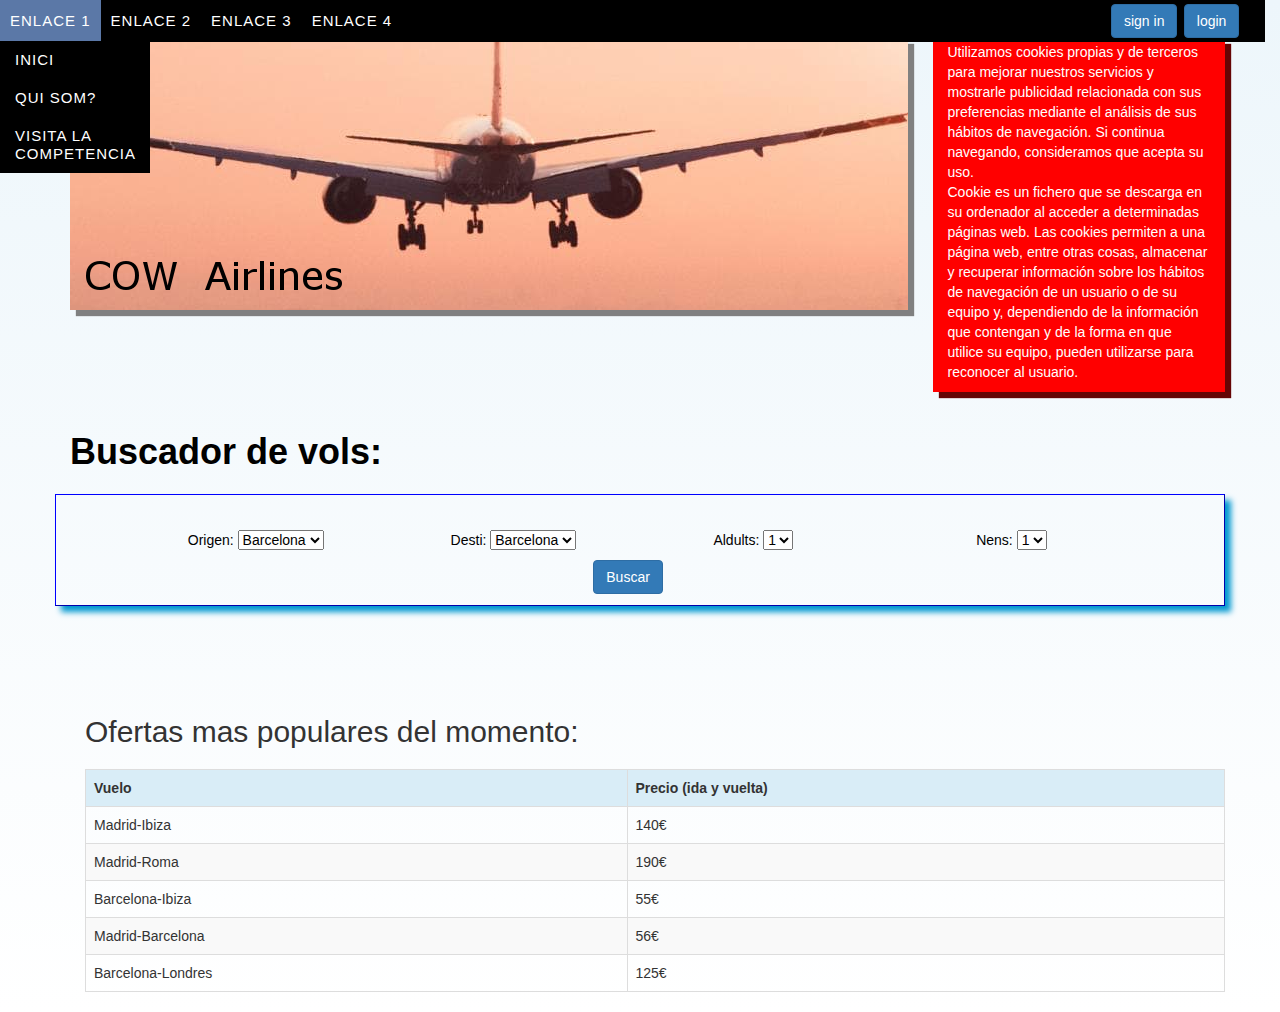
==== Entrega1_ex2/Bootstrap/index.html @ 99a5ce75 "Acabat" ====
<!DOCTYPE html> 

<html>
<head>
	<title></title>
	<meta name="viewport" content="width=device-width, user-scalable=no, initial-scale=1.0, maximum-scale=1.0, minimum-scale=1.0">
	<meta http-equiv="Content-Type" content="text/html; charset=UTF-8" />
	<link rel="stylesheet" href="css/bootstrap.min.css">
	<link rel="stylesheet" href="estils.css">
</head>
<body>

	<header>
		<div class="container">
			<div id="header" class="row">
				<div class="col-xs-12">
					<nav id="menu">
						<ul>
							 <li><a href="#">Enlace 1</a>
							 	<ul>
								 <li><a href="#">Inici</a></li>
								 <li><a href="#.html">Qui som?</a></li>
								 <li><a href="https://www.turkishairlines.com/">Visita la competencia</a></li>
								 </ul>
							 </li>
							 <li><a href="#">Enlace 2</a></li>
							 <li><a href="#">Enlace 3</a></li>
							 <li><a href="#">Enlace 4</a></li>
						</ul>
					</nav>
				</div>
				<div class="l_button">
							<button class="btn btn-primary"> login </button>
				</div>
				<div class="si_button">
							<button class="btn btn-primary">sign in</button>
				</div>
			</div>
		</div>
		<div class="clearfix visible-sm-block"></div>
	</header>
	<div class="container">
		<section class="main row">
			<article class="col-xs-12 col-sm-8 col-md-9 col-lg-9">
				<img src="Resources\plane2.png">
			</article>
			<aside class="col-xs-12 col-sm-4 col-md-3 col-lg-3">
				<p id="aside_id">Utilizamos cookies propias y de terceros para mejorar nuestros servicios y mostrarle publicidad relacionada con sus preferencias mediante el análisis de sus hábitos de navegación. Si continua navegando, consideramos que acepta su uso. <br> Cookie es un fichero que se descarga en su ordenador al acceder a determinadas páginas web. Las cookies permiten a una página web, entre otras cosas, almacenar y recuperar información sobre los hábitos de navegación de un usuario o de su equipo y, dependiendo de la información que contengan y de la forma en que utilice su equipo, pueden utilizarse para reconocer al usuario.</p>
			</aside>
		</section>
		<br>
		<div class="row">
			<div class="col-md-12">
				<h1><b>Buscador de vols:</b></h1>
			</div>
		</div>
		<div class="row">
			<div id="content">
				<form method="get" action="https://www.google.com/search">
					<div class="col-xs-12 col-sm-6 col-md-3">
						<p>Origen:
							<select name="Origen">
								<option value="Barcelona">Barcelona</option>
								<option value="Madrid">Madrid</option>
								<option value="Paris">Paris</option>
								<option value="Londres">Londres</option>
								<option value="Vic">Vic</option>
							</select>
						</p>
					</div>
					<div class="col-xs-12 col-sm-6 col-md-3">
						<p>Desti:
							<select name="Desti">
								<option value="Barcelona">Barcelona</option>
								<option value="Madrid">Madrid</option>
								<option value="Paris">Paris</option>
								<option value="Londres">Londres</option>
								<option value="Vic">Vic</option>
							</select>
						</p>
					</div>
					<div class="col-xs-6 col-sm-6 col-md-3">
						<p>Aldults:
							<select name="Adults">
								<option value="1">1</option>
								<option value="2">2</option>
								<option value="3">3</option>
								<option value="4">4</option>
								<option value="5">5</option>
							</select>
						</p>
					</div>
					<div class="col-xs-12 col-sm-6 col-md-3">
						<p>Nens:
							<select name="Nens">
								<option value="1">1</option>
								<option value="2">2</option>
								<option value="3">3</option>
								<option value="4">4</option>
								<option value="5">5</option>
							</select>
						</p>
					</div>
					<div class="s_button">
						<button class="btn btn-primary">Buscar</button>
					</div>
				</form>
			</div>
	</div>
	<div class="row">
		<div class="col-xs-12">
			<div class="container">
				<h2 id="ofert_title">Ofertas mas populares del momento: </h2>
				<div class="table-responsive">
					<table class="table table-bordered table-hover table-striped">
						<tr class="info">
							<th>Vuelo</th>
							<th>Precio (ida y vuelta)</th>
						</tr>
						<tr>
							<td>Madrid-Ibiza</th>
							<td>140&#8364</th>
						</tr>
						<tr>
							<td>Madrid-Roma</th>
							<td>190&#8364</th>
						</tr>
						<tr>
							<td>Barcelona-Ibiza</th>
							<td>55&#8364</th>
						</tr>
						<tr>
							<td>Madrid-Barcelona</th>
							<td>56&#8364</th>
						</tr>
						<tr>
							<td>Barcelona-Londres</th>
							<td>125&#8364</th>
						</tr>
					</table>
				<div>
			</div>
		</div>
	</div>

	<script src="js/jquery.js"></script>  <!--No utilitzo en aquesta practica-->
	<script src="js/bootstrap.min.js"></script>
</body>
</html>
---- Entrega1_ex2/Bootstrap/estils.css ----
body{
	background: linear-gradient(#EDF6FB, white);
}

header{
	background: black;
}

img{
	box-shadow: 6px 6px 1px grey;
}

h1{
	color: black;
}


aside{
	background: red;
	box-shadow: 6px 6px 1px #650505;
}

.l_button{
	float: right;
	margin-right: 2%;
	margin-top: 0.25%;
	z-index: 2;
}

.si_button{
	float: right;
	margin-right: 0.5%;
	margin-top: 0.25%;
	z-index: 2;
}

#aside_id{
	color: white;
	margin-top: 1.5%;
}

.container{
	margin-top: 1.5%;
}

p{
	color: black;
}

form{
	margin-top: 3%;
	margin-bottom: 1%;
	margin-left: 10%;
}

.s_button{
	margin-left: 40%;
}

#content{
	margin-top: 1%; /* Pone un margen invisible sobre el div*/
	height:100%;
	width: 100%;
	overflow:auto;
	border: 1px blue outset;
	box-shadow: 6px 6px 6px #0098D0;
	
 }

#ofert_title{
	margin-top: 8%;
}

table{
	margin-top: 1%;
}

nav{
	z-index: 1;
	position: fixed;
}

div#header{
		position:absolute;
		top:0;
		left:0;
		width:100%;
		height:42px;
		background-color: black;
		color:#FFFFFF;
		z-index: 1;
		position: fixed;
	}

/*Codi del menu desplegabe*/
	#menu ul {
		 list-style:none;
		 margin:0;
		 padding:0;
	}

	/* items del menu */

	#menu ul li {
		 background-color:black;
	}

	/* enllaços del menu */

	#menu ul a {
		 display:block;
		 color:#fff;
		 text-decoration:none;
		 font-weight:400;
		 font-size:15px;
		 padding:10px;
		 font-family:"HelveticaNeue", "Helvetica Neue", Helvetica, Arial, sans-serif;
		 text-transform:uppercase;
		 letter-spacing:1px;
	}

	/* items del menu */

	#menu ul li {
		 position:relative;
		 float:left;
		 margin:0;
		 padding:0;
	}

	/* efecte al passar el boto per sobre */

	#menu ul li:hover {
	 	background:#5b78a7;
	}

	#menu ul ul {
		display:none;
		position:absolute;
		top:100%;
		left:0;
		background:#eee;
		padding:0;
	}

	/* items del menu desplegable */

	#menu ul ul li {
		float:none;
		width:150px
	}

	/*enllaços dels items del menu desplegable */

	#menu ul ul a {
		line-height:120%;
		padding:10px 15px;
	}

	/* items del menu desplegable al passar el ratolí */

	#menu ul li:hover > ul {
		display:block;
	}
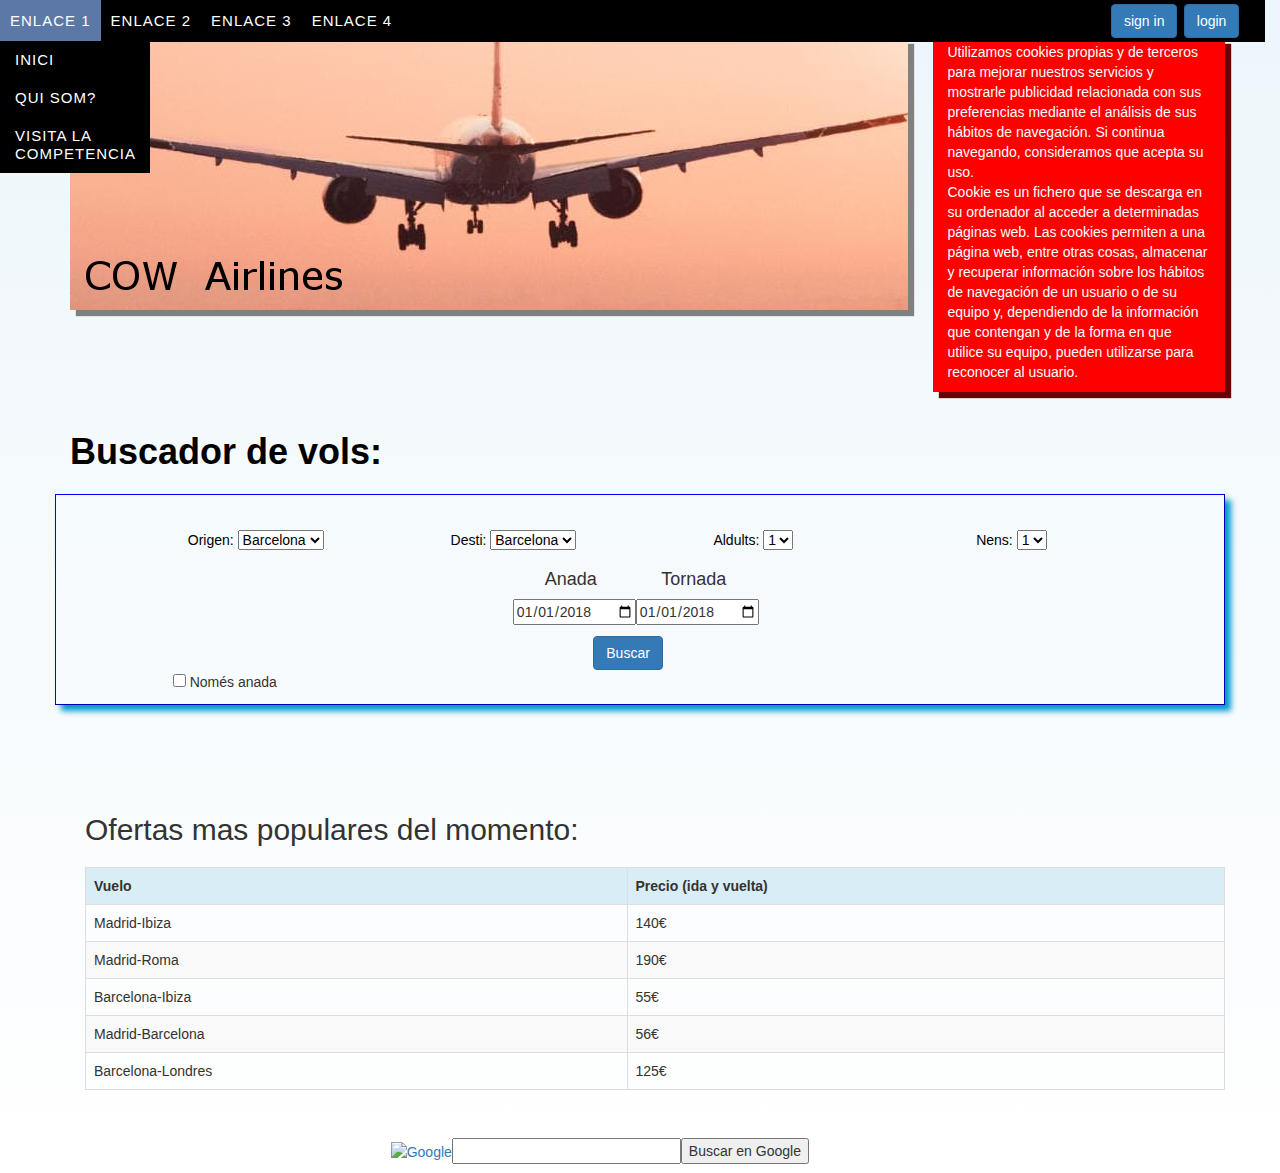
==== commit f92933aa: "Web bootstrap acabada" ====
--- a/Entrega1_ex2/Bootstrap/index.html
+++ b/Entrega1_ex2/Bootstrap/index.html
@@ -42,7 +42,7 @@
 	<div class="container">
 		<section class="main row">
 			<article class="col-xs-12 col-sm-8 col-md-9 col-lg-9">
-				<img src="Resources\plane2.png">
+				<img id="mainImage" src="Resources\plane2.png">
 			</article>
 			<aside class="col-xs-12 col-sm-4 col-md-3 col-lg-3">
 				<p id="aside_id">Utilizamos cookies propias y de terceros para mejorar nuestros servicios y mostrarle publicidad relacionada con sus preferencias mediante el análisis de sus hábitos de navegación. Si continua navegando, consideramos que acepta su uso. <br> Cookie es un fichero que se descarga en su ordenador al acceder a determinadas páginas web. Las cookies permiten a una página web, entre otras cosas, almacenar y recuperar información sobre los hábitos de navegación de un usuario o de su equipo y, dependiendo de la información que contengan y de la forma en que utilice su equipo, pueden utilizarse para reconocer al usuario.</p>
@@ -101,9 +101,30 @@
 							</select>
 						</p>
 					</div>
+					<div class="calendar" class="container">
+						<table bgcolor="#FFFFFF" cellspacing="0" cellpadding="0" border="0">
+						  	<tr>
+						    	<td class="cal_text">
+						    		<h4>Anada</h4>
+						    	</td>
+						    	<td class="cal_text">
+						    		<h4>Tornada</h4>
+						    	</td>
+						  	</tr>
+						  	<tr>
+						    	<td>
+						    		<input id="tornada" type="date" value="2018-01-01">
+						    	</td>
+						    	<td>
+						    		<input id="tornada" type="date" value="2018-01-01">
+						    	</td>
+						  	</tr>
+						</table>
+					</div>
 					<div class="s_button">
-						<button class="btn btn-primary">Buscar</button>
+						<button class="btn btn-primary" type="submit">Buscar</button>
 					</div>
+					<input type="checkbox" name="only_go" value="go"> Només anada<br>
 				</form>
 			</div>
 	</div>
@@ -142,8 +163,24 @@
 			</div>
 		</div>
 	</div>
-
+	<div id="busqueda" class="row" class="col-xs-12 col-sm-12 col-md-12">
+		<form method="get" action="http://www.google.com/custom">
+			<table bgcolor="#FFFFFF" cellspacing="0" cellpadding="0" border="0">
+			  <tr>
+			    <td><a href="http://www.google.com/custom/">
+			    <img src="http://www.google.com/logos/Logo_40wht.gif" border="0" alt="Google" align="absmiddle">
+			    </a>
+			    </td><td>
+			    <input type="text" name="q" size="25" maxlength="255" value="">
+			    </td><td>
+			    <input type="submit" name="btnG" value="Buscar en Google">
+			    </td>
+			  </tr>
+			</table>
+		</form>
+	</div>
 	<script src="js/jquery.js"></script>  <!--No utilitzo en aquesta practica-->
 	<script src="js/bootstrap.min.js"></script>
 </body>
-</html>+</html>
+
--- a/Entrega1_ex2/Bootstrap/estils.css
+++ b/Entrega1_ex2/Bootstrap/estils.css
@@ -6,7 +6,7 @@
 	background: black;
 }
 
-img{
+img#mainImage{
 	box-shadow: 6px 6px 1px grey;
 }
 
@@ -14,6 +14,13 @@
 	color: black;
 }
 
+.cal_text{
+	text-align: center;
+}
+
+#tornada{
+	margin-left: 3%;
+}
 
 aside{
 	background: red;
@@ -57,6 +64,11 @@
 	margin-left: 40%;
 }
 
+.calendar{
+	margin-left: 32%;
+	margin-bottom: 1%;
+}
+
 #content{
 	margin-top: 1%; /* Pone un margen invisible sobre el div*/
 	height:100%;
@@ -93,72 +105,77 @@
 	}
 
 /*Codi del menu desplegabe*/
-	#menu ul {
-		 list-style:none;
-		 margin:0;
-		 padding:0;
-	}
+#menu ul {
+	 list-style:none;
+	 margin:0;
+	 padding:0;
+}
 
-	/* items del menu */
+/* items del menu */
 
-	#menu ul li {
-		 background-color:black;
-	}
+#menu ul li {
+	 background-color:black;
+}
 
-	/* enllaços del menu */
+/* enllaços del menu */
 
-	#menu ul a {
-		 display:block;
-		 color:#fff;
-		 text-decoration:none;
-		 font-weight:400;
-		 font-size:15px;
-		 padding:10px;
-		 font-family:"HelveticaNeue", "Helvetica Neue", Helvetica, Arial, sans-serif;
-		 text-transform:uppercase;
-		 letter-spacing:1px;
-	}
+#menu ul a {
+	 display:block;
+	 color:#fff;
+	 text-decoration:none;
+	 font-weight:400;
+	 font-size:15px;
+	 padding:10px;
+	 font-family:"HelveticaNeue", "Helvetica Neue", Helvetica, Arial, sans-serif;
+	 text-transform:uppercase;
+	 letter-spacing:1px;
+}
 
-	/* items del menu */
+/* items del menu */
 
-	#menu ul li {
-		 position:relative;
-		 float:left;
-		 margin:0;
-		 padding:0;
-	}
+#menu ul li {
+	 position:relative;
+	 float:left;
+	 margin:0;
+	 padding:0;
+}
 
-	/* efecte al passar el boto per sobre */
+/* efecte al passar el boto per sobre */
 
-	#menu ul li:hover {
-	 	background:#5b78a7;
-	}
+#menu ul li:hover {
+ 	background:#5b78a7;
+}
 
-	#menu ul ul {
-		display:none;
-		position:absolute;
-		top:100%;
-		left:0;
-		background:#eee;
-		padding:0;
-	}
+#menu ul ul {
+	display:none;
+	position:absolute;
+	top:100%;
+	left:0;
+	background:#eee;
+	padding:0;
+}
 
-	/* items del menu desplegable */
+/* items del menu desplegable */
 
-	#menu ul ul li {
-		float:none;
-		width:150px
-	}
+#menu ul ul li {
+	float:none;
+	width:150px
+}
 
-	/*enllaços dels items del menu desplegable */
+/*enllaços dels items del menu desplegable */
 
-	#menu ul ul a {
-		line-height:120%;
-		padding:10px 15px;
-	}
+#menu ul ul a {
+	line-height:120%;
+	padding:10px 15px;
+}
 
-	/* items del menu desplegable al passar el ratolí */
+/* items del menu desplegable al passar el ratolí */
 
-	#menu ul li:hover > ul {
-		display:block;
-	}+#menu ul li:hover > ul {
+	display:block;
+}
+
+#busqueda{
+	margin-left: 20%;
+}
+
